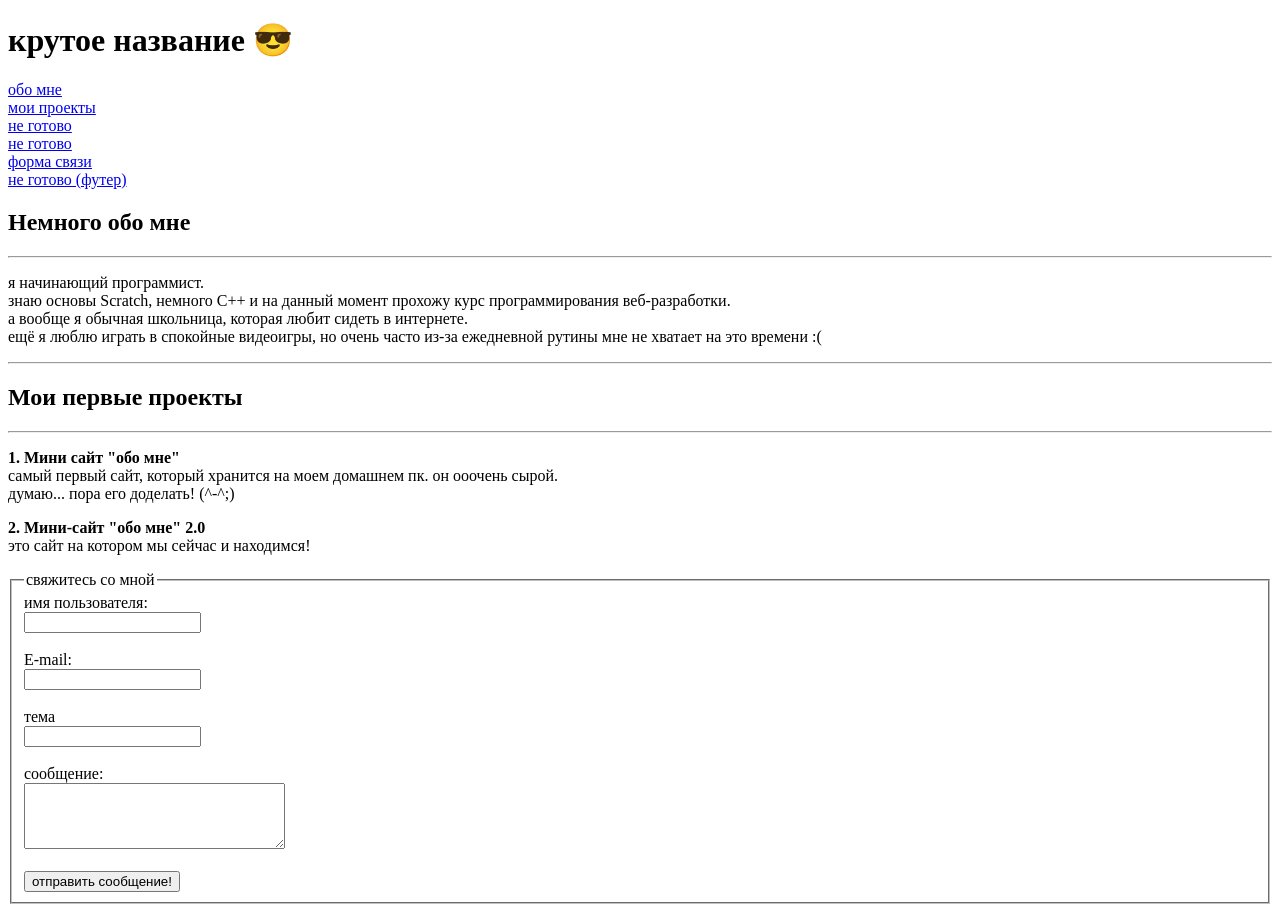
==== index.html @ 14443521 "Update index.html" ====
<!DOCTYPE html>
<html>
<body>

<header>
    <h1> крутое название 😎 </h1>
    <nav>
        <a href="#1aa"> обо мне </a><br>
        <a href="#2aa"> мои проекты </a><br>
        <a href="#3aa"> не готово </a><br>
        <a href="#4aa"> не готово </a><br>
        <a href="#form"> форма связи </a><br>
        <a href="#footer"> не готово (футер) </a>
    </nav>
</header>

<main>

        <section id="1aa" >

        <article>
            <h2>Немного обо мне</h2>
            <hr>
            <p>я начинающий программист. <br> знаю основы Scratch, немного C++
            и на данный момент прохожу курс программирования веб-разработки. <br> 
            а вообще я обычная школьница, которая любит сидеть в интернете. <br>
            ещё я люблю играть в спокойные видеоигры, но очень часто из-за ежедневной рутины мне не хватает на это времени :(  </p>
            <hr>



        </article>
        <h2>Мои первые проекты</h2>
        <hr>
        <p><b>1. Мини сайт "обо мне"</b><br>
        самый первый сайт, который хранится на моем домашнем пк. он ооочень сырой.<br> думаю... пора его доделать! (^-^;) </p>
        <p><b>2. Мини-сайт "обо мне" 2.0</b><br>
        это сайт на котором мы сейчас и находимся!</p>


        <article>

        </article>

        
    </section>

        <section id="2aa" >

        <article>

        </article>


        <article>

        </article>

        
    </section>
    
        <section id="3aa" >

        <article>

        </article>


        <article>

        </article>

        
    </section>

        <section id="4aa" >

        <article>

        </article>


        <article>

        </article>

       
    </section>

        <section id="form" >

        <form>

            <fieldset>
                
                <legend>свяжитесь со мной</legend>

                <label>
                    имя пользователя:
                </label><br>
                    <input type="text" name="username"><br><br>


                <label> 
                    E-mail:    
                </label><br>
                    <input type="text" name="email"><br><br>


                <label>
                   тема 
                <label><br>

                   <input type="text" name="theme"><br><br>
                    сообщение:
                </label><br>

                <textarea name="message" rows="4" cols="30"></textarea><br><br>

                <button>отправить сообщение!</button>

             </fieldset>


        </form>

    </section>


    </section>

        <section id="footer" >

        <article>

        </article>


        <article>

        </article>

        
    </section>


</main>



</body>

</html>
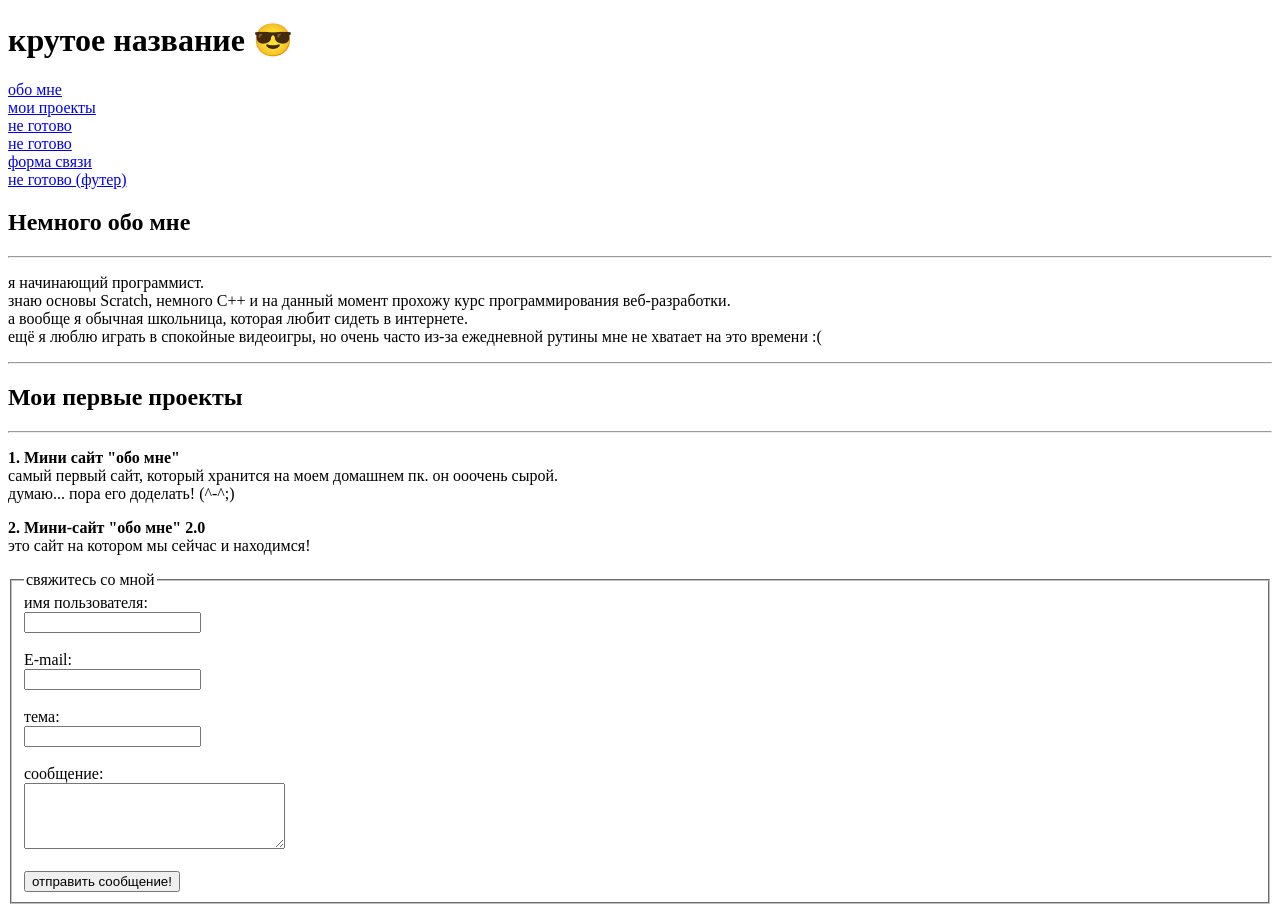
==== commit ef99cf31: "Update index.html" ====
--- a/index.html
+++ b/index.html
@@ -95,27 +95,30 @@
                 
                 <legend>свяжитесь со мной</legend>
 
-                <label>
+                <label for="username"> 
                     имя пользователя:
                 </label><br>
-                    <input type="text" name="username"><br><br>
+                    <input id="username" type="text" name="username"><br><br>
 
 
-                <label> 
+                <label for="email"> 
                     E-mail:    
                 </label><br>
-                    <input type="text" name="email"><br><br>
+                    <input id="email" name="email"><br><br>
 
 
-                <label>
-                   тема 
-                <label><br>
+                <label for="theme">
+                    тема:
+                </label><br>
+                    <input id="theme" name="theme"><br><br>
 
-                   <input type="text" name="theme"><br><br>
+
+                <label for="message">
                     сообщение:
+
                 </label><br>
 
-                <textarea name="message" rows="4" cols="30"></textarea><br><br>
+                <textarea id="message" name="message" rows="4" cols="30"> </textarea><br><br>
 
                 <button>отправить сообщение!</button>
 
@@ -151,6 +154,3 @@
 </body>
 
 </html>
-
-
-
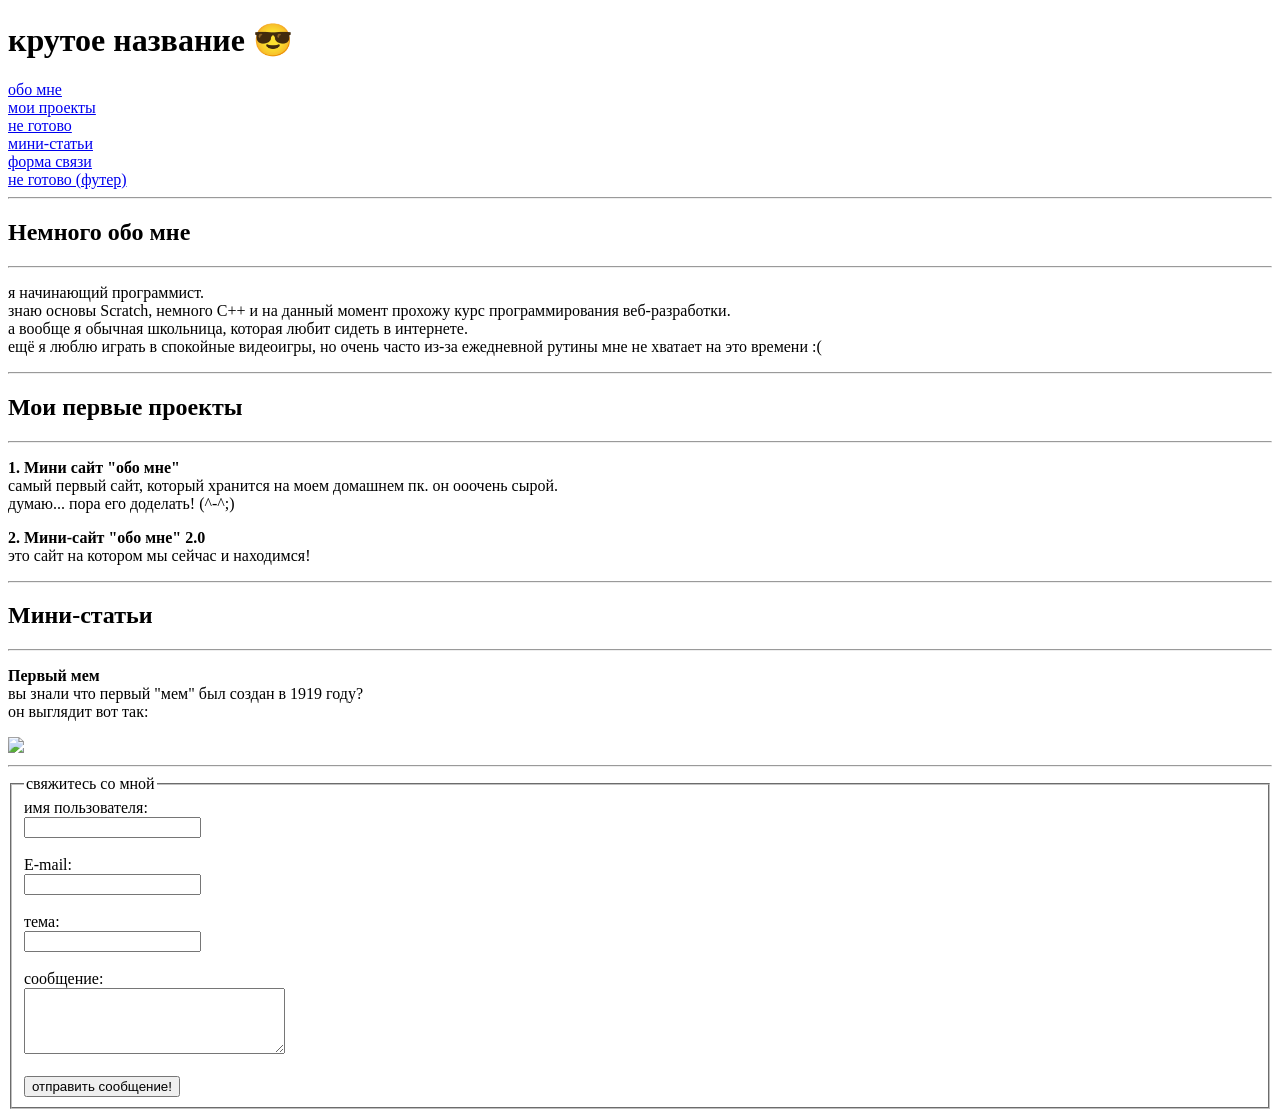
==== commit 44bd4477: "Update index.html" ====
--- a/index.html
+++ b/index.html
@@ -6,9 +6,9 @@
     <h1> крутое название 😎 </h1>
     <nav>
         <a href="#1aa"> обо мне </a><br>
-        <a href="#2aa"> мои проекты </a><br>
+        <a href="#projects"> мои проекты </a><br>
         <a href="#3aa"> не готово </a><br>
-        <a href="#4aa"> не готово </a><br>
+        <a href="#articles"> мини-статьи </a><br>
         <a href="#form"> форма связи </a><br>
         <a href="#footer"> не готово (футер) </a>
     </nav>
@@ -19,6 +19,7 @@
         <section id="1aa" >
 
         <article>
+            <hr>
             <h2>Немного обо мне</h2>
             <hr>
             <p>я начинающий программист. <br> знаю основы Scratch, немного C++
@@ -26,29 +27,20 @@
             а вообще я обычная школьница, которая любит сидеть в интернете. <br>
             ещё я люблю играть в спокойные видеоигры, но очень часто из-за ежедневной рутины мне не хватает на это времени :(  </p>
             <hr>
+        </article>
 
+        
+    </section>
 
+        <section id="projects" >
 
-        </article>
+        <article>
         <h2>Мои первые проекты</h2>
         <hr>
         <p><b>1. Мини сайт "обо мне"</b><br>
         самый первый сайт, который хранится на моем домашнем пк. он ооочень сырой.<br> думаю... пора его доделать! (^-^;) </p>
         <p><b>2. Мини-сайт "обо мне" 2.0</b><br>
         это сайт на котором мы сейчас и находимся!</p>
-
-
-        <article>
-
-        </article>
-
-        
-    </section>
-
-        <section id="2aa" >
-
-        <article>
-
         </article>
 
 
@@ -73,11 +65,14 @@
         
     </section>
 
-        <section id="4aa" >
-
-        <article>
-
-        </article>
+        <section id="articles" >
+        <hr>
+        <h2>Мини-статьи</h2>
+        <hr>
+        <p><b>Первый мем</b><br>
+        вы знали что первый "мем" был создан в 1919 году?<br>
+        он выглядит вот так: </p>
+        <img src="https://i.pinimg.com/originals/ab/cb/1d/abcb1d905b1d0807e74713b1ed91b8c9.jpg" width="300"><br><hr>
 
 
         <article>
@@ -135,6 +130,7 @@
         <section id="footer" >
 
         <article>
+            
 
         </article>
 
@@ -154,3 +150,4 @@
 </body>
 
 </html>
+
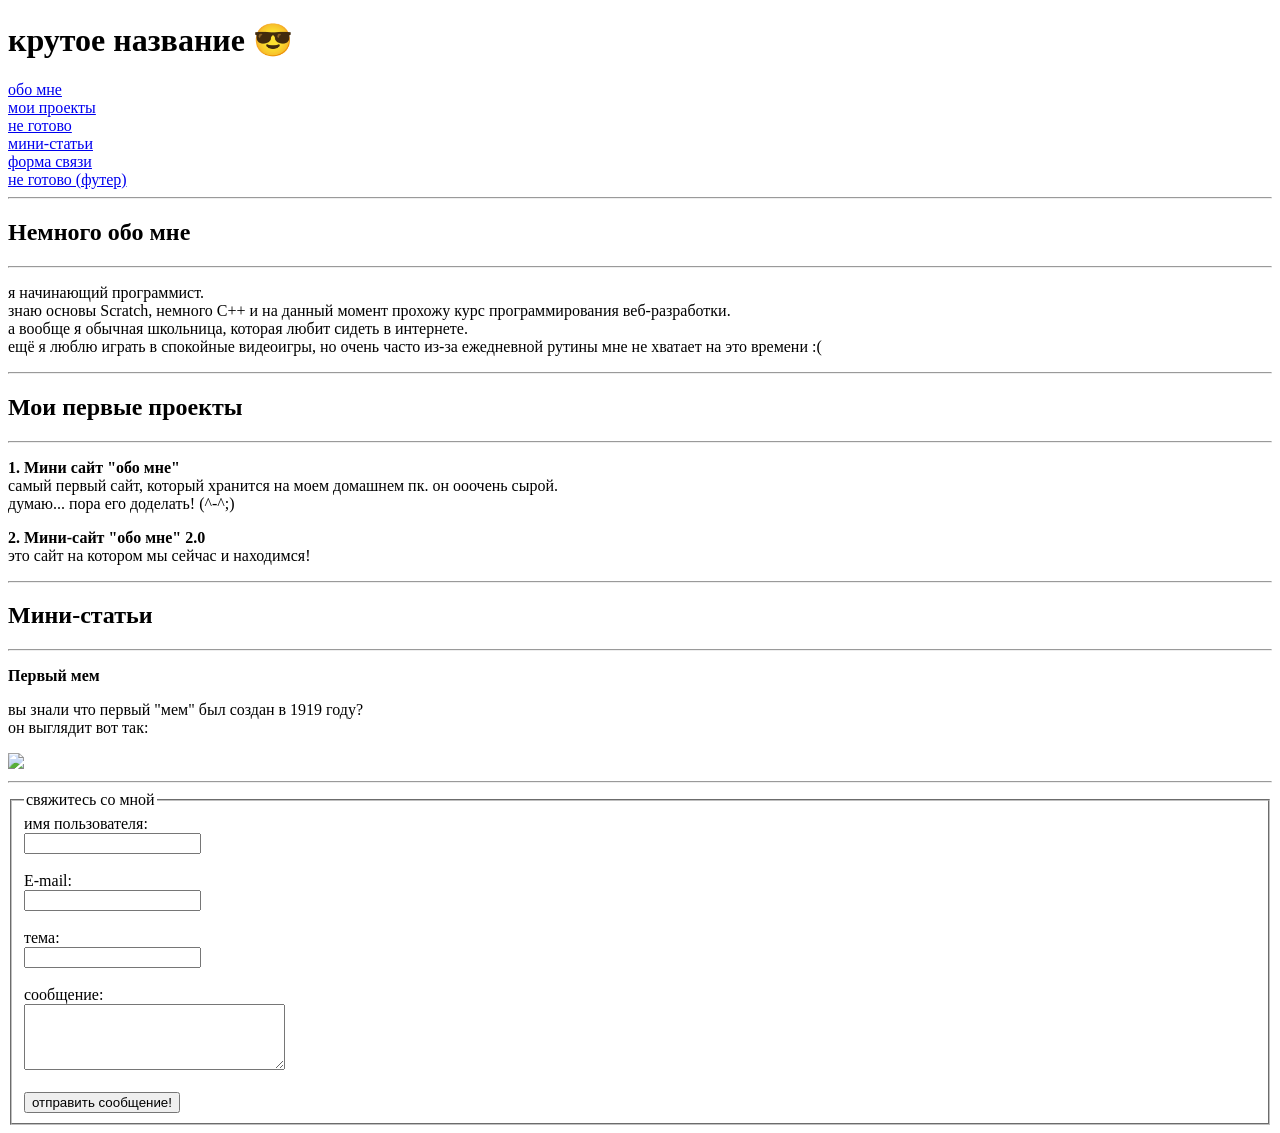
==== commit c9ac7973: "Update index.html" ====
--- a/index.html
+++ b/index.html
@@ -1,153 +1,139 @@
 <!DOCTYPE html>
 <html>
+    <head>
+        <title>название отсутствует</title>
+        <header>
+
+            <h1> крутое название 😎 </h1>
+            <nav>
+                <a href="#1aa"> обо мне </a><br>
+                <a href="#projects"> мои проекты </a><br>
+                <a href="#3aa"> не готово </a><br>
+                <a href="#articles"> мини-статьи </a><br>
+                <a href="#form"> форма связи </a><br>
+                <a href="#footer"> не готово (футер) </a>
+            </nav>
+
+        </header>
+    </head>
 <body>
-
-<header>
-    <h1> крутое название 😎 </h1>
-    <nav>
-        <a href="#1aa"> обо мне </a><br>
-        <a href="#projects"> мои проекты </a><br>
-        <a href="#3aa"> не готово </a><br>
-        <a href="#articles"> мини-статьи </a><br>
-        <a href="#form"> форма связи </a><br>
-        <a href="#footer"> не готово (футер) </a>
-    </nav>
-</header>
-
-<main>
+    <main>
 
         <section id="1aa" >
 
-        <article>
-            <hr>
-            <h2>Немного обо мне</h2>
-            <hr>
-            <p>я начинающий программист. <br> знаю основы Scratch, немного C++
-            и на данный момент прохожу курс программирования веб-разработки. <br> 
-            а вообще я обычная школьница, которая любит сидеть в интернете. <br>
-            ещё я люблю играть в спокойные видеоигры, но очень часто из-за ежедневной рутины мне не хватает на это времени :(  </p>
-            <hr>
-        </article>
+            <article>
+                    <hr>
+                    <h2>Немного обо мне</h2>
+                    <hr>
+                    <p>я начинающий программист. <br> знаю основы Scratch, немного C++
+                    и на данный момент прохожу курс программирования веб-разработки. <br> 
+                    а вообще я обычная школьница, которая любит сидеть в интернете. <br>
+                    ещё я люблю играть в спокойные видеоигры, но очень часто из-за ежедневной рутины мне не хватает на это времени :(  </p>
+                    <hr>
+            </article>
 
         
-    </section>
+        </section>
 
         <section id="projects" >
 
-        <article>
-        <h2>Мои первые проекты</h2>
-        <hr>
-        <p><b>1. Мини сайт "обо мне"</b><br>
-        самый первый сайт, который хранится на моем домашнем пк. он ооочень сырой.<br> думаю... пора его доделать! (^-^;) </p>
-        <p><b>2. Мини-сайт "обо мне" 2.0</b><br>
-        это сайт на котором мы сейчас и находимся!</p>
-        </article>
+            <article>
+                <h2>Мои первые проекты</h2>
+                <hr>
+                <p><b>1. Мини сайт "обо мне"</b><br>
+                самый первый сайт, который хранится на моем домашнем пк. он ооочень сырой.<br> думаю... пора его доделать! (^-^;) </p>
+                <p><b>2. Мини-сайт "обо мне" 2.0</b><br>
+                это сайт на котором мы сейчас и находимся!</p>
+            </article>
 
-
-        <article>
-
-        </article>
-
-        
-    </section>
+        </section>
     
         <section id="3aa" >
 
-        <article>
+            <article>
 
-        </article>
+            </article>
 
 
-        <article>
+            <article>
 
-        </article>
+            </article>
 
         
-    </section>
+        </section>
 
         <section id="articles" >
-        <hr>
-        <h2>Мини-статьи</h2>
-        <hr>
-        <p><b>Первый мем</b><br>
-        вы знали что первый "мем" был создан в 1919 году?<br>
-        он выглядит вот так: </p>
-        <img src="https://i.pinimg.com/originals/ab/cb/1d/abcb1d905b1d0807e74713b1ed91b8c9.jpg" width="300"><br><hr>
-
-
-        <article>
-
-        </article>
-
-       
-    </section>
+            <article>  
+                <hr>
+                <h2 id="pm">Мини-статьи</h2>
+                <hr>
+                <p><b>Первый мем</b><br></p>
+                <p>вы знали что первый "мем" был создан в 1919 году?<br>
+                он выглядит вот так: </p>
+                <img src="https://i.pinimg.com/originals/ab/cb/1d/abcb1d905b1d0807e74713b1ed91b8c9.jpg" width="300"><br><hr>
+            </article>
+        </section>
 
         <section id="form" >
 
-        <form>
+            <form>
 
-            <fieldset>
+                <fieldset>
                 
-                <legend>свяжитесь со мной</legend>
+                    <legend>свяжитесь со мной</legend>
 
-                <label for="username"> 
-                    имя пользователя:
-                </label><br>
-                    <input id="username" type="text" name="username"><br><br>
+                    <label for="username"> 
+                        имя пользователя:
+                    </label><br>
+                        <input id="username" type="text" name="username"><br><br>
 
 
-                <label for="email"> 
-                    E-mail:    
-                </label><br>
-                    <input id="email" name="email"><br><br>
+                    <label for="email"> 
+                        E-mail:    
+                    </label><br>
+                        <input id="email" name="email"><br><br>
 
 
-                <label for="theme">
-                    тема:
-                </label><br>
-                    <input id="theme" name="theme"><br><br>
+                    <label for="theme">
+                        тема:
+                    </label><br>
+                        <input id="theme" name="theme"><br><br>
 
 
-                <label for="message">
-                    сообщение:
+                    <label for="message">
+                        сообщение:
 
-                </label><br>
+                    </label><br>
 
-                <textarea id="message" name="message" rows="4" cols="30"> </textarea><br><br>
+                    <textarea id="message" name="message" rows="4" cols="30"> </textarea><br><br>
 
-                <button>отправить сообщение!</button>
+                    <button>отправить сообщение!</button>
 
-             </fieldset>
+                </fieldset>
 
 
-        </form>
+            </form>
 
-    </section>
+        </section>  
 
-
-    </section>
 
         <section id="footer" >
 
-        <article>
-            
+            <article>
+                
 
-        </article>
+            </article>
 
 
-        <article>
+            <article>
 
-        </article>
+            </article>
 
-        
-    </section>
+        </section>
 
 
-</main>
-
-
+    </main>
 
 </body>
 
 </html>
-
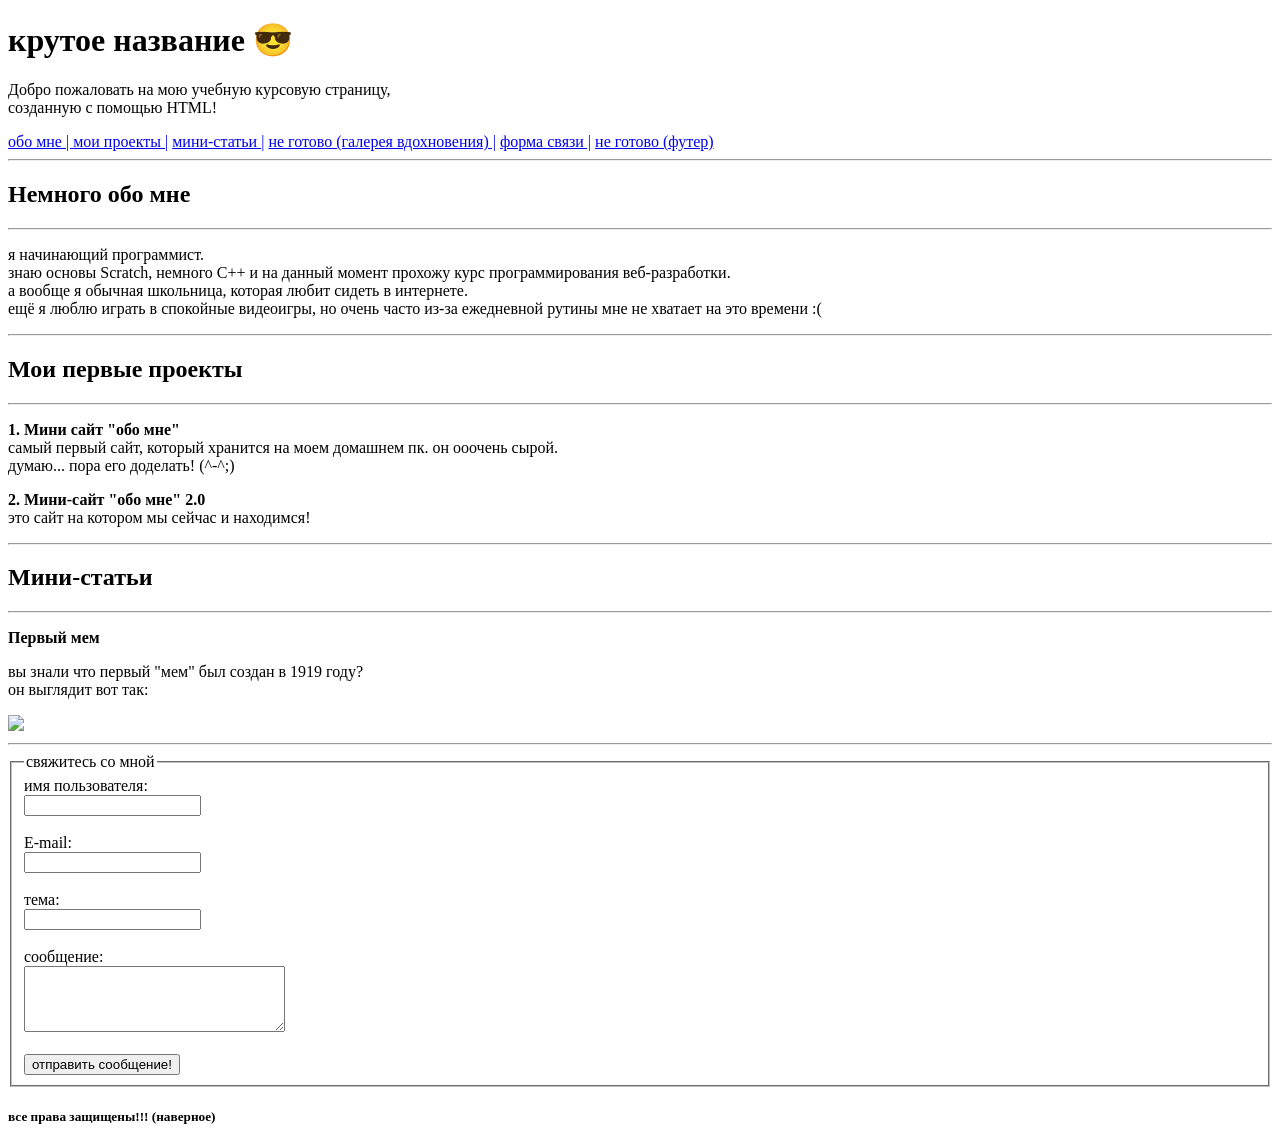
==== commit 1be46631: "Update index.html" ====
--- a/index.html
+++ b/index.html
@@ -2,36 +2,38 @@
 <html>
     <head>
         <title>название отсутствует</title>
-        <header>
+        <link rel="stylesheet" href="stylekyrsovaya.css">
+            <header id="head">
 
-            <h1> крутое название 😎 </h1>
-            <nav>
-                <a href="#1aa"> обо мне </a><br>
-                <a href="#projects"> мои проекты </a><br>
-                <a href="#3aa"> не готово </a><br>
-                <a href="#articles"> мини-статьи </a><br>
-                <a href="#form"> форма связи </a><br>
-                <a href="#footer"> не готово (футер) </a>
-            </nav>
-
-        </header>
-    </head>
+                <h1> крутое название 😎 </h1>
+                <p>Добро пожаловать на мою учебную курсовую страницу,<br>
+                    созданную с помощью HTML!</p>
+                    <nav>
+                        <a href="#1aa"> обо мне | </a>
+                        <a href="#projects"> мои проекты |</a>
+                        <a href="#articles"> мини-статьи |</a>
+                        <a href="#gallery"> не готово (галерея вдохновения) |</a>
+                        <a href="#form"> форма связи |</a>
+                        <a href="#footer"> не готово (футер)</a>
+                    </nav>
+            </header>
+        </head>
 <body>
     <main>
 
-        <section id="1aa" >
+        <section id="about" >
 
             <article>
-                    <hr>
-                    <h2>Немного обо мне</h2>
-                    <hr>
-                    <p>я начинающий программист. <br> знаю основы Scratch, немного C++
-                    и на данный момент прохожу курс программирования веб-разработки. <br> 
-                    а вообще я обычная школьница, которая любит сидеть в интернете. <br>
-                    ещё я люблю играть в спокойные видеоигры, но очень часто из-за ежедневной рутины мне не хватает на это времени :(  </p>
-                    <hr>
+                        
+                <hr>
+                <h2>Немного обо мне</h2>
+                <hr>
+                <p>я начинающий программист. <br> знаю основы Scratch, немного C++
+                и на данный момент прохожу курс программирования веб-разработки. <br> 
+                а вообще я обычная школьница, которая любит сидеть в интернете. <br>
+                ещё я люблю играть в спокойные видеоигры, но очень часто из-за ежедневной рутины мне не хватает на это времени :(  </p>
+                <hr>
             </article>
-
         
         </section>
 
@@ -48,19 +50,7 @@
 
         </section>
     
-        <section id="3aa" >
 
-            <article>
-
-            </article>
-
-
-            <article>
-
-            </article>
-
-        
-        </section>
 
         <section id="articles" >
             <article>  
@@ -72,6 +62,15 @@
                 он выглядит вот так: </p>
                 <img src="https://i.pinimg.com/originals/ab/cb/1d/abcb1d905b1d0807e74713b1ed91b8c9.jpg" width="300"><br><hr>
             </article>
+        </section>
+
+        <section id="gallery" >
+
+            <article>
+
+            </article>
+
+        
         </section>
 
         <section id="form" >
@@ -120,13 +119,7 @@
         <section id="footer" >
 
             <article>
-                
-
-            </article>
-
-
-            <article>
-
+                <h5>все права защищены!!! (наверное)</h5>
             </article>
 
         </section>
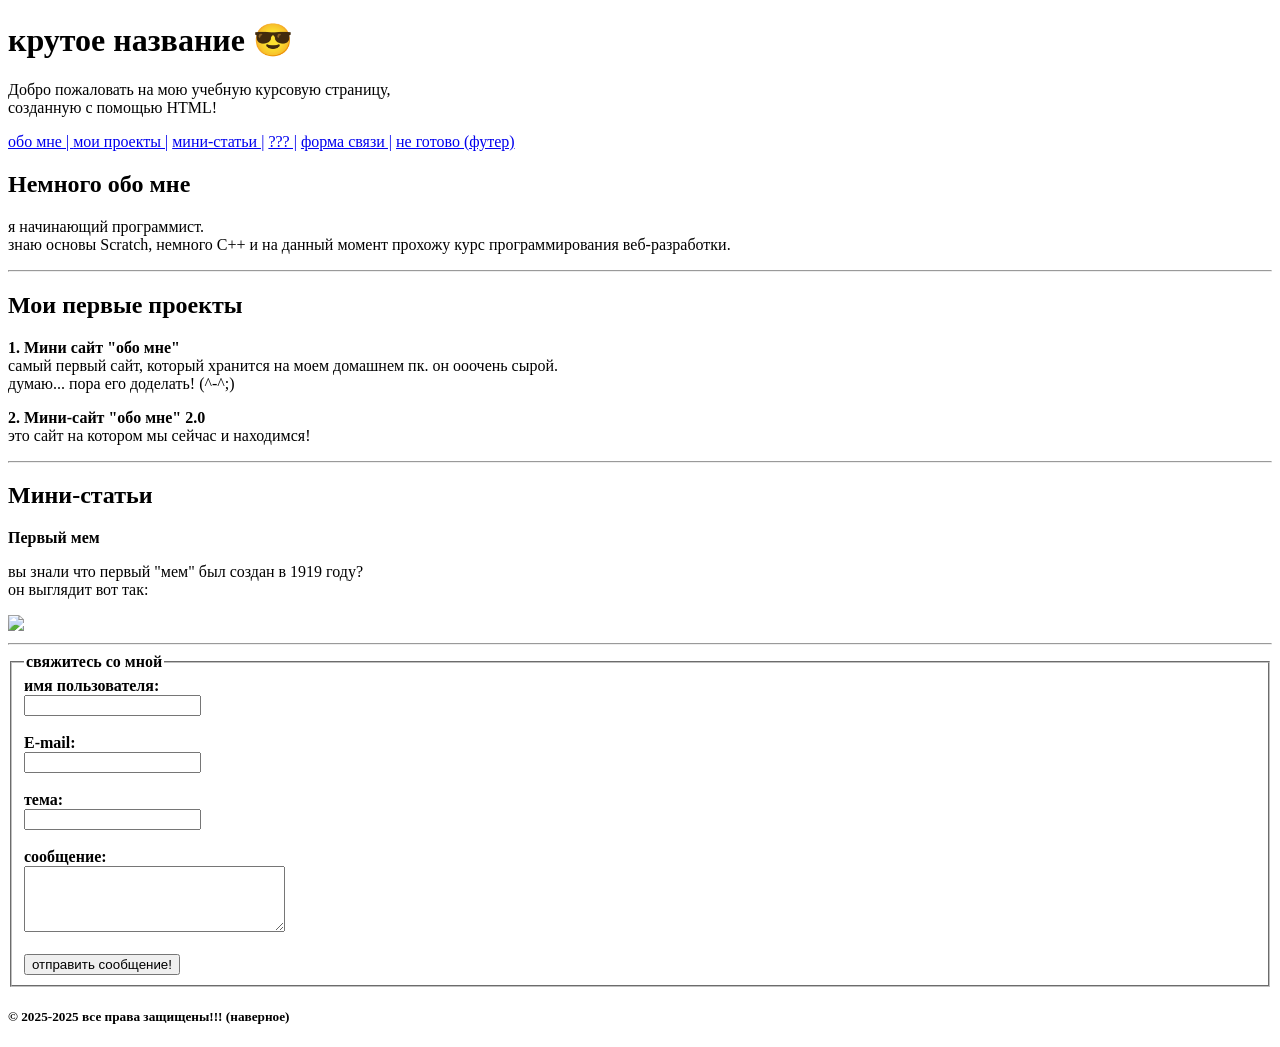
==== commit 5265300e: "Update index.html" ====
--- a/index.html
+++ b/index.html
@@ -12,7 +12,7 @@
                         <a href="#1aa"> обо мне | </a>
                         <a href="#projects"> мои проекты |</a>
                         <a href="#articles"> мини-статьи |</a>
-                        <a href="#gallery"> не готово (галерея вдохновения) |</a>
+                        <a href="#???"> ??? |</a>
                         <a href="#form"> форма связи |</a>
                         <a href="#footer"> не готово (футер)</a>
                     </nav>
@@ -24,15 +24,12 @@
         <section id="about" >
 
             <article>
-                        
-                <hr>
                 <h2>Немного обо мне</h2>
-                <hr>
                 <p>я начинающий программист. <br> знаю основы Scratch, немного C++
-                и на данный момент прохожу курс программирования веб-разработки. <br> 
+                и на данный момент прохожу курс программирования веб-разработки. <!--  <br> 
                 а вообще я обычная школьница, которая любит сидеть в интернете. <br>
                 ещё я люблю играть в спокойные видеоигры, но очень часто из-за ежедневной рутины мне не хватает на это времени :(  </p>
-                <hr>
+                --> <hr>
             </article>
         
         </section>
@@ -41,11 +38,11 @@
 
             <article>
                 <h2>Мои первые проекты</h2>
-                <hr>
                 <p><b>1. Мини сайт "обо мне"</b><br>
                 самый первый сайт, который хранится на моем домашнем пк. он ооочень сырой.<br> думаю... пора его доделать! (^-^;) </p>
                 <p><b>2. Мини-сайт "обо мне" 2.0</b><br>
                 это сайт на котором мы сейчас и находимся!</p>
+                <hr>
             </article>
 
         </section>
@@ -54,9 +51,7 @@
 
         <section id="articles" >
             <article>  
-                <hr>
                 <h2 id="pm">Мини-статьи</h2>
-                <hr>
                 <p><b>Первый мем</b><br></p>
                 <p>вы знали что первый "мем" был создан в 1919 году?<br>
                 он выглядит вот так: </p>
@@ -64,7 +59,7 @@
             </article>
         </section>
 
-        <section id="gallery" >
+        <section id="???" >
 
             <article>
 
@@ -79,34 +74,34 @@
 
                 <fieldset>
                 
-                    <legend>свяжитесь со мной</legend>
+                    <legend><b>свяжитесь со мной </b></legend>
 
                     <label for="username"> 
-                        имя пользователя:
+                        <b>имя пользователя:</b>
                     </label><br>
                         <input id="username" type="text" name="username"><br><br>
 
 
                     <label for="email"> 
-                        E-mail:    
+                        <b>E-mail:</b>    
                     </label><br>
                         <input id="email" name="email"><br><br>
 
 
                     <label for="theme">
-                        тема:
+                        <b>тема:</b>
                     </label><br>
                         <input id="theme" name="theme"><br><br>
 
 
                     <label for="message">
-                        сообщение:
+                        <b>сообщение:</b>
 
                     </label><br>
 
                     <textarea id="message" name="message" rows="4" cols="30"> </textarea><br><br>
 
-                    <button>отправить сообщение!</button>
+                    <button id="msg">отправить сообщение!</button>
 
                 </fieldset>
 
@@ -119,7 +114,7 @@
         <section id="footer" >
 
             <article>
-                <h5>все права защищены!!! (наверное)</h5>
+                <h5>© 2025-2025 все права защищены!!! (наверное)</h5>
             </article>
 
         </section>
@@ -130,3 +125,6 @@
 </body>
 
 </html>
+
+</html>
+
